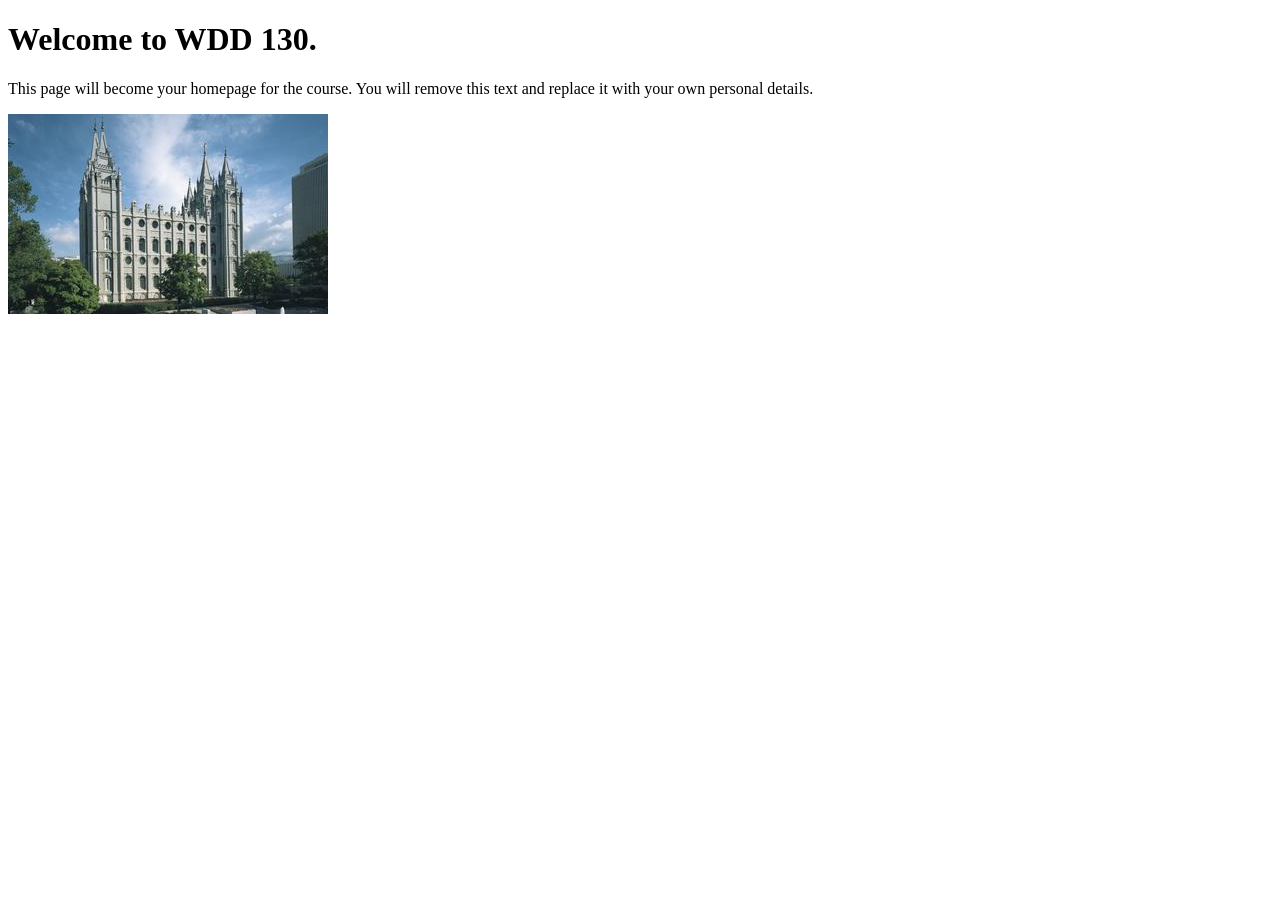
==== index.html @ 1cc85024 "Initial commit" ====
<!DOCTYPE html>
<html lang="en">
<head>
    <meta charset="UTF-8">
    <meta name="viewport" content="width=device-width, initial-scale=1.0">
    <title>WDD 130 | Personal Homepage</title>
</head>
<body>
    <h1>Welcome to WDD 130.</h1>
    <p>This page will become your homepage for the course. You will remove this text and replace it with your own personal details.</p>

    <img src="images/salt-lake-temple.jpg" alt="The Salt Lake Temple.">
</body>
</html>
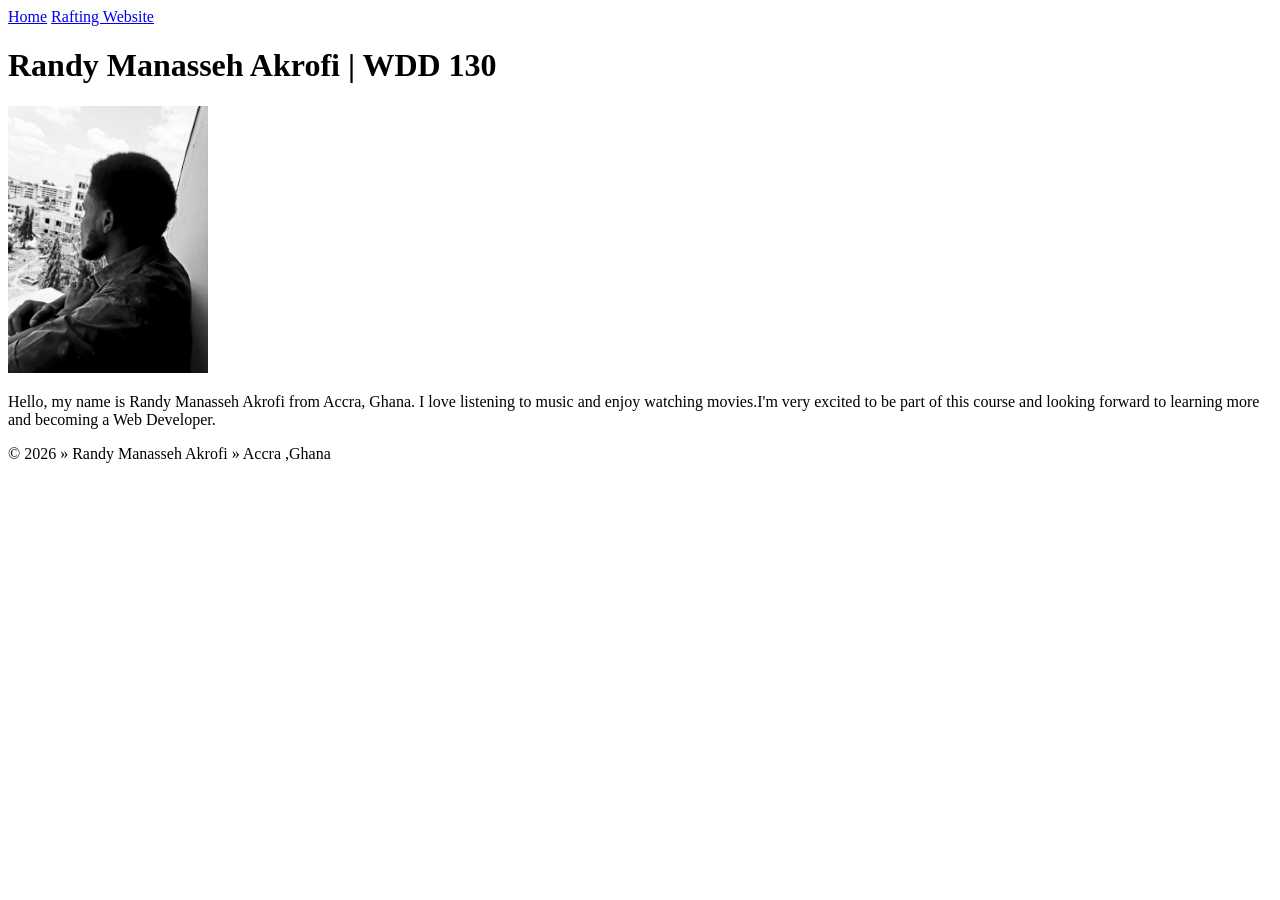
==== commit f34799a4: "Hello, my name is Randy Manasseh Akrofi from Accra, Ghana. I love listening to music and  enjoy watc" ====
--- a/index.html
+++ b/index.html
@@ -1,14 +1,29 @@
 <!DOCTYPE html>
 <html lang="en">
+
 <head>
     <meta charset="UTF-8">
     <meta name="viewport" content="width=device-width, initial-scale=1.0">
-    <title>WDD 130 | Personal Homepage</title>
+    <title>Randy Manasseh Akrofi | WDD 130</title>
 </head>
+
 <body>
-    <h1>Welcome to WDD 130.</h1>
-    <p>This page will become your homepage for the course. You will remove this text and replace it with your own personal details.</p>
+    <header>
+        <nav>
+            <a href="#">Home</a>
+            <a href="wwr/">Rafting Website</a>
+        </nav>
+    </header>
+    <main>
+        <h1>Randy Manasseh Akrofi | WDD 130</h1>
+        <img src="images/profile.jpg" alt="Hello my name is Randy Manasseh Akrofi" width=200>
+        <p>Hello, my name is Randy Manasseh Akrofi from Accra, Ghana. I love listening to music and
+            enjoy watching movies.I'm very excited to be part of this course and looking forward to
+            learning more and becoming a Web Developer.</p>
+    </main>
+    <footer>
+        <p>© 2026 » Randy Manasseh Akrofi » Accra ,Ghana</p>
+    </footer>
+</body>
 
-    <img src="images/salt-lake-temple.jpg" alt="The Salt Lake Temple.">
-</body>
 </html>
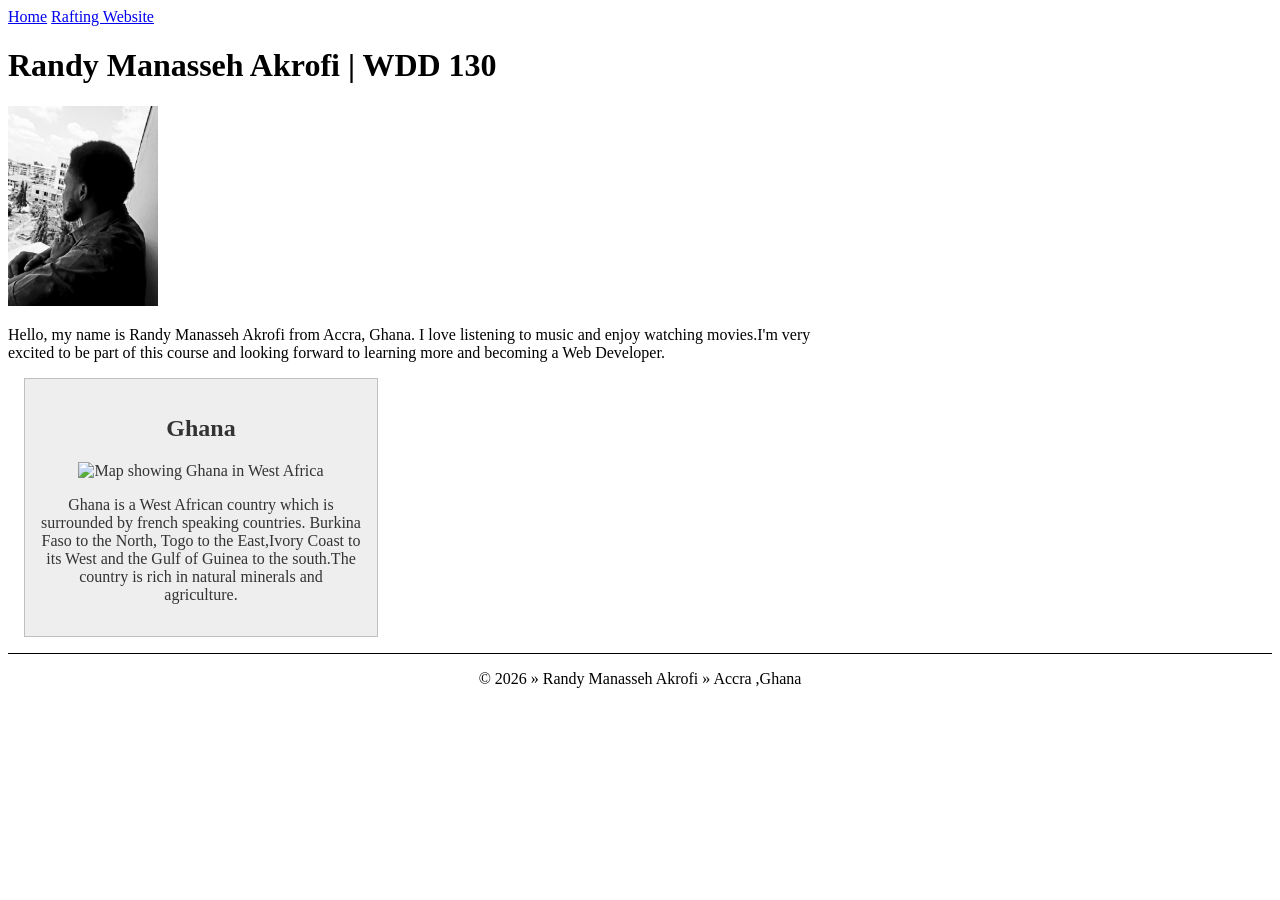
==== commit 21ba87ac: "Ghana is a West African country which is surrounded by french speaking countries. Burkina   Faso to " ====
--- a/index.html
+++ b/index.html
@@ -5,6 +5,11 @@
     <meta charset="UTF-8">
     <meta name="viewport" content="width=device-width, initial-scale=1.0">
     <title>Randy Manasseh Akrofi | WDD 130</title>
+    <meta name="description"
+      content="Randy Manasseh Akrofi is my name and I'm studying Web Fundamentals.The page is to display my progress in the course.">
+    <meta name="author" content="Randy Manasseh Akrofi">
+
+    <link rel="stylesheet" href="styles/styles.css">
 </head>
 
 <body>
@@ -21,6 +26,13 @@
             enjoy watching movies.I'm very excited to be part of this course and looking forward to
             learning more and becoming a Web Developer.</p>
     </main>
+    <aside>
+        <h2>Ghana</h2>
+        <img src="images/ghana.png" alt="Map showing Ghana in West Africa">
+        <p>Ghana is a West African country which is surrounded by french speaking countries. Burkina
+            Faso to the North, Togo to the East,Ivory Coast to its West and the Gulf of Guinea to
+            the south.The country is rich in natural minerals and agriculture.</p>
+    </aside>
     <footer>
         <p>© 2026 » Randy Manasseh Akrofi » Accra ,Ghana</p>
     </footer>
--- a/styles/styles.css
+++ b/styles/styles.css
@@ -0,0 +1,33 @@
+main {
+    max-width: 840px;
+}
+
+aside {
+    width: 20rem;
+    margin: 1rem;
+    border: 1px solid rgb(0 0 0 / 0.2);
+    padding: 1rem;
+    background-color: #eee;
+    color: #333;
+    text-align: center;
+}
+
+aside img {
+    width: 200px;
+    height: auto;
+}
+
+main img {
+    width: 150px;
+    height: auto;
+}
+
+p {
+    padding: 0;
+}
+
+footer {
+    margin-top: 15px;
+    border-top: 1px solid #000;
+    text-align: center;
+}
